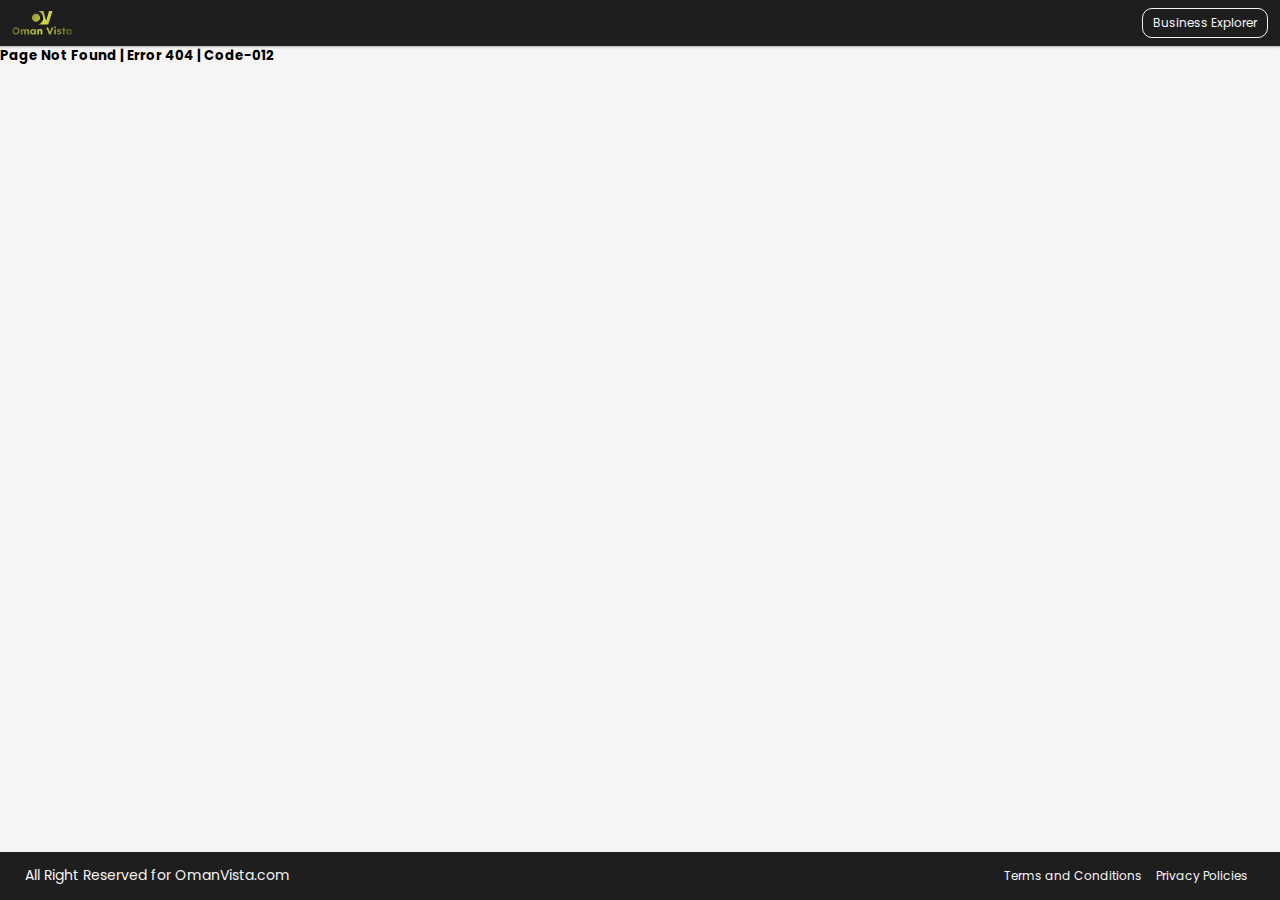
==== index.html @ 9dfff8b4 "🟢 Upload Project" ====
<!DOCTYPE html><html lang="en"><head><meta charset="UTF-8"><meta name="viewport" content="width=device-width,initial-scale=1"><meta name="description" content="Linkedivo: Simplify business networking. Find partners, suppliers, and services effortlessly. Revolutionize B2B and C2B interactions. Join us for endless opportunities."><title>Linkedivo | where connection happen</title><link rel="shortcut icon" href="resources/images/fav-icon.svg" type="image/x-icon"><link rel="preconnect" href="https://fonts.googleapis.com"><link rel="preconnect" href="https://fonts.gstatic.com" crossorigin><link href="https://fonts.googleapis.com/css2?family=Poppins&family=Vazirmatn&display=swap" rel="stylesheet"><link rel="stylesheet" href="https://cdnjs.cloudflare.com/ajax/libs/font-awesome/6.4.2/css/all.min.css"><link rel="stylesheet" href="resources/styles/styles.css"></head><body><header id="header-business" class="header-business theme"><nav class="header-nav"><div class="nav-logo"><img src="resources/images/linkedivo-logo-light.svg" alt="Linkedivo Logo"></div><ul class="nav-icon"><li><div class="header-business-explorer">Business Explorer</div></li></ul></nav></header><div id="app"></div><footer class="footer-business box-shadow" id="footer-business"><p>All Right Reserved for OmanVista.com</p><div class="terms"><ul><li><a href="">Terms and Conditions</a></li><li><a href="">Privacy Policies</a></li></ul></div></footer><div class="loader-wrapper"><div class="loader"></div></div><div id="myModal" class="modal box-shadow"><div class="modal-content"><span class="close">&times;</span><h3>Share Your Company Profile</h3><input type="text" id="copyLinkInput" value="https://example.com/page" readonly="readonly"><div><button id="copyBtn">Copy Link</button></div></div></div><div class="notifications"></div><script src="resources/scripts/app.js"></script></body></html>
---- resources/styles/styles.css ----
.light-theme { color: #1e1e1e; background: #e9e9e9; } .dark-theme { color: #f5f5f5; background: #1e1e1e; } .light-theme-text { color: #1e1e1e; } .dark-theme-text { color: #f5f5f5; } *, *::after, *::before { margin: 0; padding: 0; box-sizing: border-box; } p { line-height: 1.7; } a { text-decoration: none; color: inherit; } li, ul { list-style: none; } body { font-family: Poppins; display: flex; flex-direction: column; background: #f5f5f5; min-height: 100vh; } #app { display: flex; flex-direction: column; flex: 1; } .ltr-font { font-family: "Poppins", sans-serif; } .rtl-font { font-family: "Vazirmatn", sans-serif; } .home-main-business { display: flex; flex-direction: column; justify-content: center; align-items: center; flex: 1; } .home-main-business .home-logo img { width: 400px; object-position: center; object-fit: cover; } .home-main-business .home-search { width: 100%; display: flex; align-items: center; justify-content: center; margin-top: 30px; } .home-main-business .home-search form { padding: 0; display: flex; align-items: center; justify-content: center; width: 600px; border-radius: 15px; overflow: hidden; background: #e9e9e9; } .home-main-business .home-search form i { height: 45px; display: flex; align-items: center; justify-content: center; padding: 15px; background: #1e1e1e; color: #f5f5f5; } .home-main-business .home-search form input { height: 45px; flex: 1; padding: 10px; border: none; outline: none; background: #e9e9e9; } .home-main-business .home-search form input::placeholder { font-family: Poppins; } .home-main-business .home-search form button { height: 45px; border: none; outline: none; background: #1e1e1e; color: #f5f5f5; padding: 10px 25px; cursor: pointer; transition: 0.5s; } .home-main-business .home-search form button:hover { opacity: 90%; } .home-main-business .home-slogan { margin-top: 50px; font-size: 20px; font-weight: unset; } .main-business { width: 100%; min-height: 100%; display: flex; flex-direction: column; justify-content: start; align-items: start; overflow-y: auto; flex: 1; } .main-business .header-content { width: 100%; padding: 10px 20px; display: flex; justify-content: space-between; } .main-business .header-content .header-profile { display: flex; align-items: center; } .main-business .header-content .header-profile img { width: 100px; margin: 0 10px; } .main-business .header-content .header-profile h1 { text-transform: capitalize; font-size: 25px; } .main-business .header-content .header-profile h2 { text-transform: capitalize; font-size: 15px; } .main-business .header-content .header-contact { display: grid; grid-gap: 10px; grid-template-columns: repeat(2, 1fr); padding: 20px 10px; } .main-business .header-content .header-contact .contact-item { display: flex; align-items: center; } .main-business .header-content .header-contact .contact-item i { margin: 0 10px; font-size: 18px; } .main-business .header-content .header-contact .header-info-location { text-transform: capitalize; } .main-business .header-content .header-tools { display: flex; justify-content: center; } .main-business .header-content .header-tools .header-qr-code { display: flex; align-items: center; justify-content: center; margin: 0 30px; } .main-business .header-content .header-tools .header-qr-code img { width: 100px; height: 120px; } .main-business .header-content .header-tools .header-quick-access { display: flex; flex-direction: column; align-items: center; justify-content: space-around; } .main-business .header-content .header-tools .header-quick-access i { font-size: 15px; transition: 0.5s; cursor: pointer; } .main-business .header-content .header-tools .header-quick-access i:hover { transform: scale(1.2); } .main-business .business-nav { width: 100%; padding: 0 10px; background: #e9e9e9; display: flex; align-items: center; justify-content: center; } .main-business .business-nav ul { margin: 0 150px; width: 100%; display: flex; justify-content: space-between; } .main-business .business-nav ul li { display: flex; justify-content: center; align-items: center; transition: 0.5s; white-space: nowrap; font-size: 14px; } .main-business .business-nav ul li:hover { background: #0074e11a; } .main-business .business-nav ul li a { display: block; padding: 10px; } .main-business .business-nav ul .header-nav-selected { position: relative; background: #0074e11a; } .main-business .main-contents { width: 100%; padding: 25px 5%; } .main-business .main-contents p { text-align: justify; } .main-business .main-contents p strong { display: inline-block; font-weight: bold; margin-top: 5px; font-size: 14px; } .main-business .main-contents .details-card { margin-bottom: 40px; } .main-business .main-contents .details-card h2 { font-size: 18px; margin: 10px 0; font-weight: bold; } .main-business .main-contents .details-card p { font-size: 13px; } .main-business .main-contents .main-contacts { width: 100%; margin: 10px 0; font-size: 14px; } .main-business .main-contents .main-contacts h3 { margin-bottom: 20px; font-size: 18px; } .main-business .main-contents .main-contacts .contact-info { display: grid; grid-gap: 10px; grid-template-columns: repeat(2, 1fr); justify-content: center; align-items: center; margin-bottom: 70px; font-size: 14px; } .main-business .main-contents .main-contacts .contact-info .contact-info-details .info-details-card { display: flex; align-items: start; margin-bottom: 20px; } .main-business .main-contents .main-contacts .contact-info .contact-info-details .info-details-card i { margin-right: 10px; font-size: 14px; } .main-business .main-contents .main-contacts .contact-info .contact-info-details .contacts-social-media { flex-direction: row; justify-content: start; font-size: 18px; } .main-business .main-contents .main-contacts .contact-info .contact-info-details .contacts-social-media i { margin-right: 20px; font-size: 20px; transition: 0.5s; } .main-business .main-contents .main-contacts .contact-info .contact-info-details .contacts-social-media i:hover { transform: scale(1.2); } .main-business .main-contents .main-contacts .contact-info .contact-info-map { width: 100%; display: flex; align-items: end; justify-content: end; } .main-business .main-contents .main-contacts .contact-info .contact-info-map iframe { border: none; align-self: self-end; border-radius: 20px; width: 100%; min-height: 300px; } .main-business .main-contents .main-services { margin-bottom: 30px; } .main-business .main-contents .main-services .service-card { min-height: 400px; overflow: auto; display: grid; grid-template-columns: repeat(2, 1fr); padding: 20px; margin-bottom: 50px; } .main-business .main-contents .main-services .service-card .service-img { padding: 15px; width: 100%; display: flex; justify-content: end; } .main-business .main-contents .main-services .service-card .service-img img { border-radius: 20px; height: 300px; object-fit: contain; object-position: center; } .main-business .main-contents .main-services .service-card .service-info { width: 100%; padding: 30px; padding-top: 10px; } .main-business .main-contents .main-services .service-card .service-info h3 { margin-bottom: 10px; } .main-business .main-contents .main-gallery { margin-bottom: 30px; } .main-business .main-contents .main-gallery .gallery-card { min-height: 400px; overflow: auto; display: grid; grid-template-columns: repeat(2, 1fr); padding: 20px; margin-bottom: 50px; } .main-business .main-contents .main-gallery .gallery-card .gallery-img { padding: 15px; width: 100%; display: flex; justify-content: end; } .main-business .main-contents .main-gallery .gallery-card .gallery-img img { border-radius: 20px; height: 300px; object-fit: cover; object-position: center; } .main-business .main-contents .main-gallery .gallery-card .gallery-info { width: 100%; padding: 30px; padding-top: 10px; } .main-business .main-contents .main-gallery .gallery-card .gallery-info h3 { margin-bottom: 10px; } .main-business .main-contents .main-more-info { display: flex; flex-direction: column; width: 100%; } .main-business .main-contents .main-more-info .more-info-card { margin-bottom: 25px; } .footer-business { width: 100%; } .explorer-main-business { width: 100%; min-height: 100%; display: flex; flex-direction: column; justify-content: start; align-items: start; overflow-y: auto; flex: 1; } .explorer-main-business .explorer-title-heading { background: #e9e9e9; padding: 30px 15px; width: 100%; display: flex; justify-content: space-between; align-items: center; } .explorer-main-business .explorer-title-heading h2 { font-size: 30px; margin: 15px 0; margin-right: 10px; text-wrap: nowrap; } .explorer-main-business .explorer-title-heading .explorer-search-field { width: 100%; display: grid; grid-template-columns: 2fr 1fr; cursor: pointer; grid-gap: 10px; font-size: 13px; padding: 0 15px; } .explorer-main-business .explorer-title-heading .explorer-search-field .explorer-filter { width: 100%; display: grid; grid-template-columns: repeat(3, 1fr); grid-gap: 10px; } .explorer-main-business .explorer-title-heading .explorer-search-field .explorer-filter .filter-card { position: relative; padding: 0; display: flex; align-items: center; justify-content: space-between; background: #f5f5f5; border-radius: 10px; text-wrap: nowrap; } .explorer-main-business .explorer-title-heading .explorer-search-field .explorer-filter .filter-card .filter-selector { width: 100%; padding: 10px 15px; display: flex; align-items: center; justify-content: space-between; } .explorer-main-business .explorer-title-heading .explorer-search-field .explorer-filter .filter-card .dropdown-content { width: 100%; z-index: 100; max-height: 350px; overflow: auto; background: #f5f5f5; display: none; justify-content: start; align-items: center; position: absolute; flex-direction: column; top: 45px; padding: 10px; font-size: 12px; text-transform: capitalize; left: 0; text-wrap: nowrap; border-radius: 10px; } .explorer-main-business .explorer-title-heading .explorer-search-field .explorer-filter .filter-card .dropdown-content label { width: 100%; display: flex; justify-content: space-between; align-items: center; cursor: pointer; } .explorer-main-business .explorer-title-heading .explorer-search-field .explorer-filter .filter-card .dropdown-content label span { max-width: 100%; overflow: hidden; } .explorer-main-business .explorer-title-heading .explorer-search-field .explorer-filter .filter-card .dropdown-content label input { height: 40px; } .explorer-main-business .explorer-title-heading .explorer-search-field .explorer-filter .filter-card i { padding-left: 2px; display: flex; align-items: center; justify-content: center; pointer-events: none; } .explorer-main-business .explorer-title-heading .explorer-search-field > input { width: 100%; outline: none; border: none; border-radius: 10px; padding: 10px 15px; background: #f5f5f5; } .explorer-main-business .explorer-title-heading .explorer-search-field > input::placeholder { font-size: 14px; font-family: Poppins; } .explorer-main-business .business-lists { margin-top: 20px; height: 100%; display: grid; grid-template-columns: repeat(3, 1fr); grid-gap: 40px; padding: 30px; } .explorer-main-business .business-lists .explorer-business-card { display: flex; flex-direction: column; justify-content: space-between; position: relative; padding: 0; overflow: hidden; background: #e9e9e9; max-height: 330px; height: 330px; overflow: hidden; } .explorer-main-business .business-lists .explorer-business-card .explorer-card-container { padding: 20px; } .explorer-main-business .business-lists .explorer-business-card .explorer-card-container .explorer-profile { display: flex; align-items: center; justify-content: space-between; margin: 15px 0; } .explorer-main-business .business-lists .explorer-business-card .explorer-card-container .explorer-profile .explorer-logo img { width: 85px; object-fit: cover; object-position: center; display: block; } .explorer-main-business .business-lists .explorer-business-card .explorer-card-container .explorer-profile .explorer-title { width: 100%; display: flex; flex-direction: column; align-items: start; padding: 15px; text-transform: capitalize; max-height: 100px; overflow: hidden; } .explorer-main-business .business-lists .explorer-business-card .explorer-card-container .explorer-profile .explorer-title h3 { font-size: 14px; } .explorer-main-business .business-lists .explorer-business-card .explorer-card-container .explorer-profile .explorer-title h4 { font-size: 12px; } .explorer-main-business .business-lists .explorer-business-card .explorer-card-container p { width: 100%; text-align: justify; max-height: 100px; height: 100px; display: -webkit-box; -webkit-box-orient: vertical; overflow: hidden; -webkit-line-clamp: 3; /* Adjust this number to the number of lines to be shown */ text-overflow: ellipsis; font-size: 13px; } .explorer-main-business .business-lists .explorer-business-card .explorer-card-container .explorer-country { position: absolute; top: 15px; right: 15px; font-size: 12px; opacity: 70%; text-transform: capitalize; } .explorer-main-business .business-lists .explorer-business-card .explorer-button { width: 100%; display: flex; align-items: center; cursor: pointer; } .explorer-main-business .business-lists .explorer-business-card .explorer-button button { display: inline-flex; justify-content: center; align-items: center; width: 100%; outline: none; background: #1e1e1e; color: #f5f5f5; border: none; padding: 15px; transition: 0.5s; cursor: pointer; } .explorer-main-business .business-lists .explorer-business-card .explorer-button button:hover { background: #0074e11a; color: #1e1e1e; font-size: 15px; } .footer-business { padding: 12px 25px !important; border-radius: 0 !important; display: flex; justify-content: space-between; align-items: center; background: #1e1e1e; color: #f5f5f5; font-size: 14px; } .footer-business ul { display: flex; } .footer-business ul li { margin: 0 7px; font-size: 12px; } .header-business { position: sticky; top: 0; left: 0; z-index: 1000; width: 100%; } .header-business .header-nav { width: 100%; padding: 8px 12px; display: flex; justify-content: space-between; align-items: center; background: #e9e9e9; box-shadow: rgba(60, 64, 67, 0.3) 0px 1px 2px 0px, rgba(60, 64, 67, 0.15) 0px -1px 3px 1px; background: #1e1e1e; } .header-business .header-nav li { cursor: pointer; font-size: 12px; color: #f5f5f5; border: 1px solid #f5f5f5; border-radius: 10px; transition: 0.5s; overflow: hidden; } .header-business .header-nav li div { display: block; padding: 5px 10px; } .header-business .header-nav li:hover { border: 1px solid transparent; background: #0074e1; } .header-business .header-nav i { font-size: 16px; margin: 0px 10px; } .header-business .header-nav img { cursor: pointer; display: block; object-fit: contain; object-position: center; height: 25px; width: auto; } @media (max-width: 1024px) { .main-business .header-content .header-tools .header-qr-code { display: none; } .main-business .business-nav { margin: 15px 0; } .main-business .business-nav ul { margin: 0 100px; } .main-business .business-nav ul li { font-size: 14px; } .main-business .main-contents .main-services .service-card { grid-template-columns: repeat(1, 1fr); } .main-business .main-contents .main-services .service-card .service-img { justify-content: center; } .main-business .main-contents .main-services .service-img { order: 0; } .main-business .main-contents .main-services .service-info { order: 1; } .main-business .main-contents .main-gallery .gallery-card { grid-template-columns: repeat(1, 1fr); } .main-business .main-contents .main-gallery .gallery-card .gallery-img { justify-content: center; } .main-business .main-contents .main-gallery .gallery-img { order: 0; } .main-business .main-contents .main-gallery .gallery-info { order: 1; } .explorer-main-business .business-lists { grid-template-columns: repeat(3, 1fr); } .explorer-main-business .explorer-title-heading { flex-direction: column; } .explorer-main-business .explorer-title-heading .explorer-search-field { grid-template-columns: repeat(1, 1fr); } } @media (max-width: 800px) { .main-business .header-content { padding: 20px; display: flex; justify-content: space-between; } .main-business .header-content .header-profile { display: flex; align-items: center; } .main-business .header-content .header-profile img { width: 120px; margin: 0 10px; } .main-business .header-content .header-profile h1 { font-size: 25px; } .main-business .header-content .header-profile h2 { font-size: 15px; } .main-business .header-content .header-contact { display: none; } .main-business .business-nav ul { margin: 0 50px; } .main-business .business-nav ul li { font-size: 13px; } .main-business .contact-info { grid-template-columns: repeat(1, 1fr) !important; } .explorer-main-business .business-lists { grid-template-columns: repeat(2, 1fr); } .home-main-business .home-logo img { width: 300px; } .home-main-business .home-search form { width: 400px; } } @media (max-width: 500px) { .main-business .header-content { flex-direction: column; } .main-business .header-content .header-profile { flex-direction: column; } .main-business .header-content .header-profile figcaption { text-align: center; padding: 10px 0; } .main-business .header-content .header-tools { display: flex; justify-content: center; } .main-business .header-content .header-tools .header-quick-access { display: flex; width: 100%; margin-top: 10px; flex-direction: row; align-items: center; justify-content: space-around; } .main-business .header-content .header-tools .header-quick-access i { font-size: 17px; } .main-business .business-nav { margin: 0; } .main-business .business-nav ul { margin: 0 20px; } .main-business .business-nav ul li { font-size: 13px; } .explorer-main-business .business-lists { grid-template-columns: repeat(1, 1fr); } .home-main-business .home-logo img { width: 275px; } .home-main-business .home-search form { border-radius: 10px; margin: 0 20px; } .home-main-business .home-search form i { height: 35px; padding: 10px; } .home-main-business .home-search form input { width: 150px; height: 35px; padding: 7px; } .home-main-business .home-search form button { height: 35px; padding: 10px 15px; font-size: 13px; } } .selected { color: #0074e1; } .hide { display: none; } .show { display: flex; } .box-shadow { box-shadow: rgba(0, 0, 0, 0.08) 0px 1px 4px; padding: 30px; border-radius: 20px; } .loader-wrapper { position: absolute; top: 0; bottom: 0; right: 0; left: 0; background: #f5f5f5; z-index: 10000; } .loader { position: absolute; top: calc(50% - 60px); left: calc(50% - 60px); border: 10px solid rgba(245, 245, 245, 0); border-top: 10px solid #0074e1; height: 120px; width: 120px; border-radius: 50%; animation: loaderAnimation 0.75s linear infinite; } @keyframes loaderAnimation { from { transform: rotate(0deg); } to { transform: rotate(360deg); } } /* Modal styles (adjust as needed) */ .modal { display: none; justify-content: center; align-items: center; position: fixed; z-index: 100; left: 50%; top: 50%; min-height: 200px; min-width: 300px; transform: translate(-50%, -50%); background: #1e1e1e; color: #f5f5f5; overflow: auto; padding: 50px; border-radius: 20px; } .modal-content { display: flex; flex-direction: column; justify-content: center; align-self: center; } .modal-content h3 { margin-bottom: 20px; } .modal-content input { width: 100%; height: 40px; border: none; outline: none; border-radius: 8px; padding: 5px; font-size: 12px; font-family: Poppins; } .modal-content div { display: grid; width: 100%; grid-template-columns: repeat(1, 1fr); grid-gap: 15px; } .modal-content div button { width: 100%; margin-top: 20px; border: none; outline: none; border-radius: 8px; padding: 5px; background: #f5f5f5; font-family: Poppins; } .close { position: absolute; font-size: 18px; font-weight: bold; top: 15px; right: 25px; } .close:hover, .close:focus { color: #0074e1; text-decoration: none; cursor: pointer; } .notifications { display: none; justify-content: center; align-items: center; padding: 10px; font-size: 13px; color: #f5f5f5; border-radius: 15px; min-width: 200px; min-height: 40px; background: #0074e1; position: absolute; top: 50px; right: 20px; z-index: 1000; }
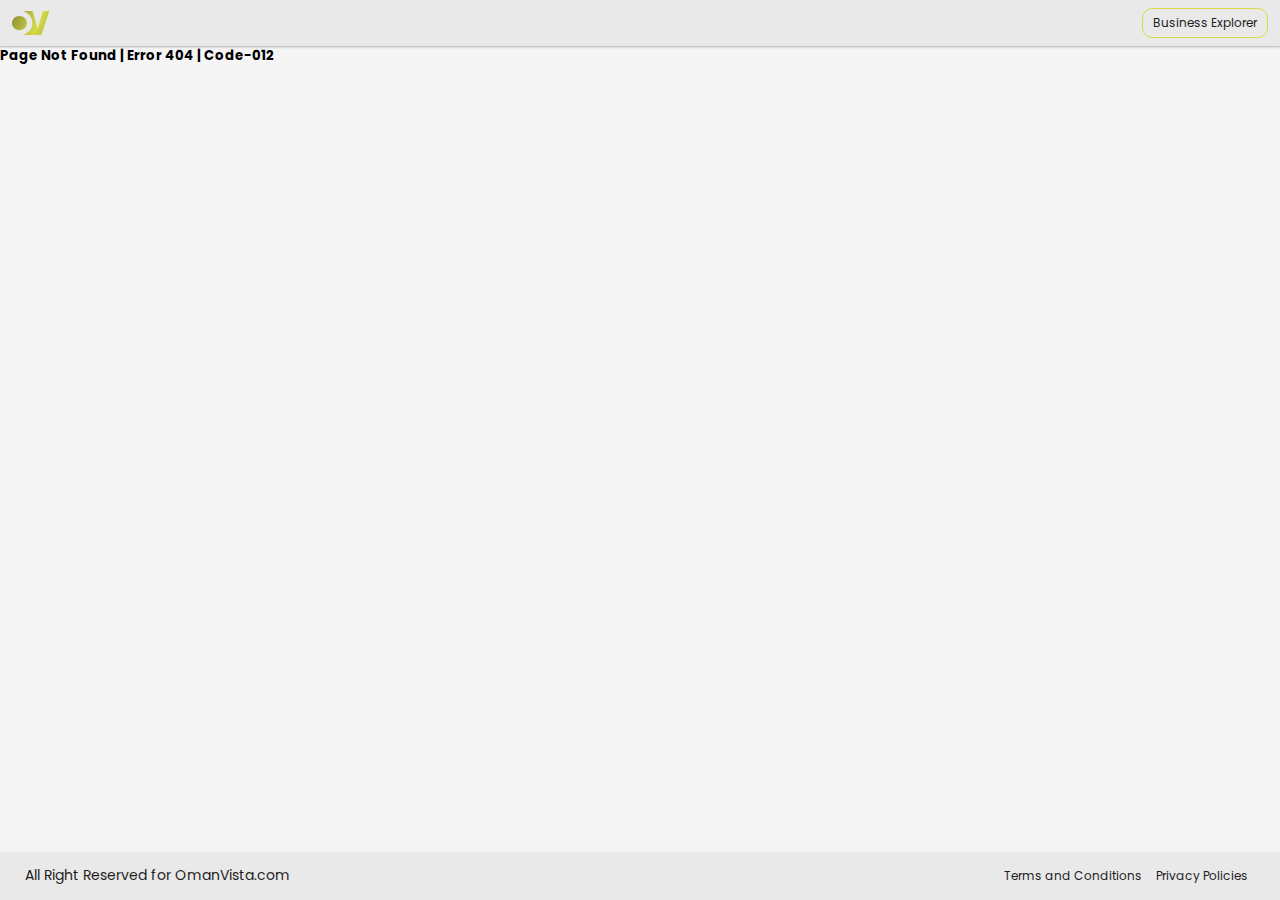
==== commit a0b2273a: "🟠 Update Project" ====
--- a/index.html
+++ b/index.html
@@ -1 +1 @@
-<!DOCTYPE html><html lang="en"><head><meta charset="UTF-8"><meta name="viewport" content="width=device-width,initial-scale=1"><meta name="description" content="Linkedivo: Simplify business networking. Find partners, suppliers, and services effortlessly. Revolutionize B2B and C2B interactions. Join us for endless opportunities."><title>Linkedivo | where connection happen</title><link rel="shortcut icon" href="resources/images/fav-icon.svg" type="image/x-icon"><link rel="preconnect" href="https://fonts.googleapis.com"><link rel="preconnect" href="https://fonts.gstatic.com" crossorigin><link href="https://fonts.googleapis.com/css2?family=Poppins&family=Vazirmatn&display=swap" rel="stylesheet"><link rel="stylesheet" href="https://cdnjs.cloudflare.com/ajax/libs/font-awesome/6.4.2/css/all.min.css"><link rel="stylesheet" href="resources/styles/styles.css"></head><body><header id="header-business" class="header-business theme"><nav class="header-nav"><div class="nav-logo"><img src="resources/images/linkedivo-logo-light.svg" alt="Linkedivo Logo"></div><ul class="nav-icon"><li><div class="header-business-explorer">Business Explorer</div></li></ul></nav></header><div id="app"></div><footer class="footer-business box-shadow" id="footer-business"><p>All Right Reserved for OmanVista.com</p><div class="terms"><ul><li><a href="">Terms and Conditions</a></li><li><a href="">Privacy Policies</a></li></ul></div></footer><div class="loader-wrapper"><div class="loader"></div></div><div id="myModal" class="modal box-shadow"><div class="modal-content"><span class="close">&times;</span><h3>Share Your Company Profile</h3><input type="text" id="copyLinkInput" value="https://example.com/page" readonly="readonly"><div><button id="copyBtn">Copy Link</button></div></div></div><div class="notifications"></div><script src="resources/scripts/app.js"></script></body></html>+<!DOCTYPE html><html lang="en"><head><meta charset="UTF-8"><meta name="viewport" content="width=device-width,initial-scale=1"><meta name="description" content="Linkedivo: Simplify business networking. Find partners, suppliers, and services effortlessly. Revolutionize B2B and C2B interactions. Join us for endless opportunities."><title>Linkedivo | where connection happen</title><link rel="shortcut icon" href="resources/images/fav-icon.svg" type="image/x-icon"><link rel="preconnect" href="https://fonts.googleapis.com"><link rel="preconnect" href="https://fonts.gstatic.com" crossorigin><link href="https://fonts.googleapis.com/css2?family=Poppins&family=Vazirmatn&display=swap" rel="stylesheet"><link rel="stylesheet" href="https://cdnjs.cloudflare.com/ajax/libs/font-awesome/6.4.2/css/all.min.css"><link rel="stylesheet" href="resources/styles/styles.css"></head><body><header id="header-business" class="header-business theme"><nav class="header-nav"><div class="nav-logo"><img src="resources/images/fav-icon.svg" alt="Oman Vista Icon Logo"></div><ul class="nav-icon"><li><div class="header-business-explorer">Business Explorer</div></li></ul></nav></header><div id="app"></div><footer class="footer-business box-shadow" id="footer-business"><p>All Right Reserved for OmanVista.com</p><div class="terms"><ul><li><a href="">Terms and Conditions</a></li><li><a href="">Privacy Policies</a></li></ul></div></footer><div class="loader-wrapper"><div class="loader"></div></div><div id="myModal" class="modal box-shadow"><div class="modal-content"><span class="close">&times;</span><h3>Share Your Company Profile</h3><input type="text" id="copyLinkInput" value="https://omanvista.com" readonly="readonly"><div><button id="copyBtn">Copy Link</button></div></div></div><div class="notifications"></div><script src="resources/scripts/app.js"></script></body></html>--- a/resources/styles/styles.css
+++ b/resources/styles/styles.css
@@ -1 +1 @@
-.light-theme { color: #1e1e1e; background: #e9e9e9; } .dark-theme { color: #f5f5f5; background: #1e1e1e; } .light-theme-text { color: #1e1e1e; } .dark-theme-text { color: #f5f5f5; } *, *::after, *::before { margin: 0; padding: 0; box-sizing: border-box; } p { line-height: 1.7; } a { text-decoration: none; color: inherit; } li, ul { list-style: none; } body { font-family: Poppins; display: flex; flex-direction: column; background: #f5f5f5; min-height: 100vh; } #app { display: flex; flex-direction: column; flex: 1; } .ltr-font { font-family: "Poppins", sans-serif; } .rtl-font { font-family: "Vazirmatn", sans-serif; } .home-main-business { display: flex; flex-direction: column; justify-content: center; align-items: center; flex: 1; } .home-main-business .home-logo img { width: 400px; object-position: center; object-fit: cover; } .home-main-business .home-search { width: 100%; display: flex; align-items: center; justify-content: center; margin-top: 30px; } .home-main-business .home-search form { padding: 0; display: flex; align-items: center; justify-content: center; width: 600px; border-radius: 15px; overflow: hidden; background: #e9e9e9; } .home-main-business .home-search form i { height: 45px; display: flex; align-items: center; justify-content: center; padding: 15px; background: #1e1e1e; color: #f5f5f5; } .home-main-business .home-search form input { height: 45px; flex: 1; padding: 10px; border: none; outline: none; background: #e9e9e9; } .home-main-business .home-search form input::placeholder { font-family: Poppins; } .home-main-business .home-search form button { height: 45px; border: none; outline: none; background: #1e1e1e; color: #f5f5f5; padding: 10px 25px; cursor: pointer; transition: 0.5s; } .home-main-business .home-search form button:hover { opacity: 90%; } .home-main-business .home-slogan { margin-top: 50px; font-size: 20px; font-weight: unset; } .main-business { width: 100%; min-height: 100%; display: flex; flex-direction: column; justify-content: start; align-items: start; overflow-y: auto; flex: 1; } .main-business .header-content { width: 100%; padding: 10px 20px; display: flex; justify-content: space-between; } .main-business .header-content .header-profile { display: flex; align-items: center; } .main-business .header-content .header-profile img { width: 100px; margin: 0 10px; } .main-business .header-content .header-profile h1 { text-transform: capitalize; font-size: 25px; } .main-business .header-content .header-profile h2 { text-transform: capitalize; font-size: 15px; } .main-business .header-content .header-contact { display: grid; grid-gap: 10px; grid-template-columns: repeat(2, 1fr); padding: 20px 10px; } .main-business .header-content .header-contact .contact-item { display: flex; align-items: center; } .main-business .header-content .header-contact .contact-item i { margin: 0 10px; font-size: 18px; } .main-business .header-content .header-contact .header-info-location { text-transform: capitalize; } .main-business .header-content .header-tools { display: flex; justify-content: center; } .main-business .header-content .header-tools .header-qr-code { display: flex; align-items: center; justify-content: center; margin: 0 30px; } .main-business .header-content .header-tools .header-qr-code img { width: 100px; height: 120px; } .main-business .header-content .header-tools .header-quick-access { display: flex; flex-direction: column; align-items: center; justify-content: space-around; } .main-business .header-content .header-tools .header-quick-access i { font-size: 15px; transition: 0.5s; cursor: pointer; } .main-business .header-content .header-tools .header-quick-access i:hover { transform: scale(1.2); } .main-business .business-nav { width: 100%; padding: 0 10px; background: #e9e9e9; display: flex; align-items: center; justify-content: center; } .main-business .business-nav ul { margin: 0 150px; width: 100%; display: flex; justify-content: space-between; } .main-business .business-nav ul li { display: flex; justify-content: center; align-items: center; transition: 0.5s; white-space: nowrap; font-size: 14px; } .main-business .business-nav ul li:hover { background: #0074e11a; } .main-business .business-nav ul li a { display: block; padding: 10px; } .main-business .business-nav ul .header-nav-selected { position: relative; background: #0074e11a; } .main-business .main-contents { width: 100%; padding: 25px 5%; } .main-business .main-contents p { text-align: justify; } .main-business .main-contents p strong { display: inline-block; font-weight: bold; margin-top: 5px; font-size: 14px; } .main-business .main-contents .details-card { margin-bottom: 40px; } .main-business .main-contents .details-card h2 { font-size: 18px; margin: 10px 0; font-weight: bold; } .main-business .main-contents .details-card p { font-size: 13px; } .main-business .main-contents .main-contacts { width: 100%; margin: 10px 0; font-size: 14px; } .main-business .main-contents .main-contacts h3 { margin-bottom: 20px; font-size: 18px; } .main-business .main-contents .main-contacts .contact-info { display: grid; grid-gap: 10px; grid-template-columns: repeat(2, 1fr); justify-content: center; align-items: center; margin-bottom: 70px; font-size: 14px; } .main-business .main-contents .main-contacts .contact-info .contact-info-details .info-details-card { display: flex; align-items: start; margin-bottom: 20px; } .main-business .main-contents .main-contacts .contact-info .contact-info-details .info-details-card i { margin-right: 10px; font-size: 14px; } .main-business .main-contents .main-contacts .contact-info .contact-info-details .contacts-social-media { flex-direction: row; justify-content: start; font-size: 18px; } .main-business .main-contents .main-contacts .contact-info .contact-info-details .contacts-social-media i { margin-right: 20px; font-size: 20px; transition: 0.5s; } .main-business .main-contents .main-contacts .contact-info .contact-info-details .contacts-social-media i:hover { transform: scale(1.2); } .main-business .main-contents .main-contacts .contact-info .contact-info-map { width: 100%; display: flex; align-items: end; justify-content: end; } .main-business .main-contents .main-contacts .contact-info .contact-info-map iframe { border: none; align-self: self-end; border-radius: 20px; width: 100%; min-height: 300px; } .main-business .main-contents .main-services { margin-bottom: 30px; } .main-business .main-contents .main-services .service-card { min-height: 400px; overflow: auto; display: grid; grid-template-columns: repeat(2, 1fr); padding: 20px; margin-bottom: 50px; } .main-business .main-contents .main-services .service-card .service-img { padding: 15px; width: 100%; display: flex; justify-content: end; } .main-business .main-contents .main-services .service-card .service-img img { border-radius: 20px; height: 300px; object-fit: contain; object-position: center; } .main-business .main-contents .main-services .service-card .service-info { width: 100%; padding: 30px; padding-top: 10px; } .main-business .main-contents .main-services .service-card .service-info h3 { margin-bottom: 10px; } .main-business .main-contents .main-gallery { margin-bottom: 30px; } .main-business .main-contents .main-gallery .gallery-card { min-height: 400px; overflow: auto; display: grid; grid-template-columns: repeat(2, 1fr); padding: 20px; margin-bottom: 50px; } .main-business .main-contents .main-gallery .gallery-card .gallery-img { padding: 15px; width: 100%; display: flex; justify-content: end; } .main-business .main-contents .main-gallery .gallery-card .gallery-img img { border-radius: 20px; height: 300px; object-fit: cover; object-position: center; } .main-business .main-contents .main-gallery .gallery-card .gallery-info { width: 100%; padding: 30px; padding-top: 10px; } .main-business .main-contents .main-gallery .gallery-card .gallery-info h3 { margin-bottom: 10px; } .main-business .main-contents .main-more-info { display: flex; flex-direction: column; width: 100%; } .main-business .main-contents .main-more-info .more-info-card { margin-bottom: 25px; } .footer-business { width: 100%; } .explorer-main-business { width: 100%; min-height: 100%; display: flex; flex-direction: column; justify-content: start; align-items: start; overflow-y: auto; flex: 1; } .explorer-main-business .explorer-title-heading { background: #e9e9e9; padding: 30px 15px; width: 100%; display: flex; justify-content: space-between; align-items: center; } .explorer-main-business .explorer-title-heading h2 { font-size: 30px; margin: 15px 0; margin-right: 10px; text-wrap: nowrap; } .explorer-main-business .explorer-title-heading .explorer-search-field { width: 100%; display: grid; grid-template-columns: 2fr 1fr; cursor: pointer; grid-gap: 10px; font-size: 13px; padding: 0 15px; } .explorer-main-business .explorer-title-heading .explorer-search-field .explorer-filter { width: 100%; display: grid; grid-template-columns: repeat(3, 1fr); grid-gap: 10px; } .explorer-main-business .explorer-title-heading .explorer-search-field .explorer-filter .filter-card { position: relative; padding: 0; display: flex; align-items: center; justify-content: space-between; background: #f5f5f5; border-radius: 10px; text-wrap: nowrap; } .explorer-main-business .explorer-title-heading .explorer-search-field .explorer-filter .filter-card .filter-selector { width: 100%; padding: 10px 15px; display: flex; align-items: center; justify-content: space-between; } .explorer-main-business .explorer-title-heading .explorer-search-field .explorer-filter .filter-card .dropdown-content { width: 100%; z-index: 100; max-height: 350px; overflow: auto; background: #f5f5f5; display: none; justify-content: start; align-items: center; position: absolute; flex-direction: column; top: 45px; padding: 10px; font-size: 12px; text-transform: capitalize; left: 0; text-wrap: nowrap; border-radius: 10px; } .explorer-main-business .explorer-title-heading .explorer-search-field .explorer-filter .filter-card .dropdown-content label { width: 100%; display: flex; justify-content: space-between; align-items: center; cursor: pointer; } .explorer-main-business .explorer-title-heading .explorer-search-field .explorer-filter .filter-card .dropdown-content label span { max-width: 100%; overflow: hidden; } .explorer-main-business .explorer-title-heading .explorer-search-field .explorer-filter .filter-card .dropdown-content label input { height: 40px; } .explorer-main-business .explorer-title-heading .explorer-search-field .explorer-filter .filter-card i { padding-left: 2px; display: flex; align-items: center; justify-content: center; pointer-events: none; } .explorer-main-business .explorer-title-heading .explorer-search-field > input { width: 100%; outline: none; border: none; border-radius: 10px; padding: 10px 15px; background: #f5f5f5; } .explorer-main-business .explorer-title-heading .explorer-search-field > input::placeholder { font-size: 14px; font-family: Poppins; } .explorer-main-business .business-lists { margin-top: 20px; height: 100%; display: grid; grid-template-columns: repeat(3, 1fr); grid-gap: 40px; padding: 30px; } .explorer-main-business .business-lists .explorer-business-card { display: flex; flex-direction: column; justify-content: space-between; position: relative; padding: 0; overflow: hidden; background: #e9e9e9; max-height: 330px; height: 330px; overflow: hidden; } .explorer-main-business .business-lists .explorer-business-card .explorer-card-container { padding: 20px; } .explorer-main-business .business-lists .explorer-business-card .explorer-card-container .explorer-profile { display: flex; align-items: center; justify-content: space-between; margin: 15px 0; } .explorer-main-business .business-lists .explorer-business-card .explorer-card-container .explorer-profile .explorer-logo img { width: 85px; object-fit: cover; object-position: center; display: block; } .explorer-main-business .business-lists .explorer-business-card .explorer-card-container .explorer-profile .explorer-title { width: 100%; display: flex; flex-direction: column; align-items: start; padding: 15px; text-transform: capitalize; max-height: 100px; overflow: hidden; } .explorer-main-business .business-lists .explorer-business-card .explorer-card-container .explorer-profile .explorer-title h3 { font-size: 14px; } .explorer-main-business .business-lists .explorer-business-card .explorer-card-container .explorer-profile .explorer-title h4 { font-size: 12px; } .explorer-main-business .business-lists .explorer-business-card .explorer-card-container p { width: 100%; text-align: justify; max-height: 100px; height: 100px; display: -webkit-box; -webkit-box-orient: vertical; overflow: hidden; -webkit-line-clamp: 3; /* Adjust this number to the number of lines to be shown */ text-overflow: ellipsis; font-size: 13px; } .explorer-main-business .business-lists .explorer-business-card .explorer-card-container .explorer-country { position: absolute; top: 15px; right: 15px; font-size: 12px; opacity: 70%; text-transform: capitalize; } .explorer-main-business .business-lists .explorer-business-card .explorer-button { width: 100%; display: flex; align-items: center; cursor: pointer; } .explorer-main-business .business-lists .explorer-business-card .explorer-button button { display: inline-flex; justify-content: center; align-items: center; width: 100%; outline: none; background: #1e1e1e; color: #f5f5f5; border: none; padding: 15px; transition: 0.5s; cursor: pointer; } .explorer-main-business .business-lists .explorer-business-card .explorer-button button:hover { background: #0074e11a; color: #1e1e1e; font-size: 15px; } .footer-business { padding: 12px 25px !important; border-radius: 0 !important; display: flex; justify-content: space-between; align-items: center; background: #1e1e1e; color: #f5f5f5; font-size: 14px; } .footer-business ul { display: flex; } .footer-business ul li { margin: 0 7px; font-size: 12px; } .header-business { position: sticky; top: 0; left: 0; z-index: 1000; width: 100%; } .header-business .header-nav { width: 100%; padding: 8px 12px; display: flex; justify-content: space-between; align-items: center; background: #e9e9e9; box-shadow: rgba(60, 64, 67, 0.3) 0px 1px 2px 0px, rgba(60, 64, 67, 0.15) 0px -1px 3px 1px; background: #1e1e1e; } .header-business .header-nav li { cursor: pointer; font-size: 12px; color: #f5f5f5; border: 1px solid #f5f5f5; border-radius: 10px; transition: 0.5s; overflow: hidden; } .header-business .header-nav li div { display: block; padding: 5px 10px; } .header-business .header-nav li:hover { border: 1px solid transparent; background: #0074e1; } .header-business .header-nav i { font-size: 16px; margin: 0px 10px; } .header-business .header-nav img { cursor: pointer; display: block; object-fit: contain; object-position: center; height: 25px; width: auto; } @media (max-width: 1024px) { .main-business .header-content .header-tools .header-qr-code { display: none; } .main-business .business-nav { margin: 15px 0; } .main-business .business-nav ul { margin: 0 100px; } .main-business .business-nav ul li { font-size: 14px; } .main-business .main-contents .main-services .service-card { grid-template-columns: repeat(1, 1fr); } .main-business .main-contents .main-services .service-card .service-img { justify-content: center; } .main-business .main-contents .main-services .service-img { order: 0; } .main-business .main-contents .main-services .service-info { order: 1; } .main-business .main-contents .main-gallery .gallery-card { grid-template-columns: repeat(1, 1fr); } .main-business .main-contents .main-gallery .gallery-card .gallery-img { justify-content: center; } .main-business .main-contents .main-gallery .gallery-img { order: 0; } .main-business .main-contents .main-gallery .gallery-info { order: 1; } .explorer-main-business .business-lists { grid-template-columns: repeat(3, 1fr); } .explorer-main-business .explorer-title-heading { flex-direction: column; } .explorer-main-business .explorer-title-heading .explorer-search-field { grid-template-columns: repeat(1, 1fr); } } @media (max-width: 800px) { .main-business .header-content { padding: 20px; display: flex; justify-content: space-between; } .main-business .header-content .header-profile { display: flex; align-items: center; } .main-business .header-content .header-profile img { width: 120px; margin: 0 10px; } .main-business .header-content .header-profile h1 { font-size: 25px; } .main-business .header-content .header-profile h2 { font-size: 15px; } .main-business .header-content .header-contact { display: none; } .main-business .business-nav ul { margin: 0 50px; } .main-business .business-nav ul li { font-size: 13px; } .main-business .contact-info { grid-template-columns: repeat(1, 1fr) !important; } .explorer-main-business .business-lists { grid-template-columns: repeat(2, 1fr); } .home-main-business .home-logo img { width: 300px; } .home-main-business .home-search form { width: 400px; } } @media (max-width: 500px) { .main-business .header-content { flex-direction: column; } .main-business .header-content .header-profile { flex-direction: column; } .main-business .header-content .header-profile figcaption { text-align: center; padding: 10px 0; } .main-business .header-content .header-tools { display: flex; justify-content: center; } .main-business .header-content .header-tools .header-quick-access { display: flex; width: 100%; margin-top: 10px; flex-direction: row; align-items: center; justify-content: space-around; } .main-business .header-content .header-tools .header-quick-access i { font-size: 17px; } .main-business .business-nav { margin: 0; } .main-business .business-nav ul { margin: 0 20px; } .main-business .business-nav ul li { font-size: 13px; } .explorer-main-business .business-lists { grid-template-columns: repeat(1, 1fr); } .home-main-business .home-logo img { width: 275px; } .home-main-business .home-search form { border-radius: 10px; margin: 0 20px; } .home-main-business .home-search form i { height: 35px; padding: 10px; } .home-main-business .home-search form input { width: 150px; height: 35px; padding: 7px; } .home-main-business .home-search form button { height: 35px; padding: 10px 15px; font-size: 13px; } } .selected { color: #0074e1; } .hide { display: none; } .show { display: flex; } .box-shadow { box-shadow: rgba(0, 0, 0, 0.08) 0px 1px 4px; padding: 30px; border-radius: 20px; } .loader-wrapper { position: absolute; top: 0; bottom: 0; right: 0; left: 0; background: #f5f5f5; z-index: 10000; } .loader { position: absolute; top: calc(50% - 60px); left: calc(50% - 60px); border: 10px solid rgba(245, 245, 245, 0); border-top: 10px solid #0074e1; height: 120px; width: 120px; border-radius: 50%; animation: loaderAnimation 0.75s linear infinite; } @keyframes loaderAnimation { from { transform: rotate(0deg); } to { transform: rotate(360deg); } } /* Modal styles (adjust as needed) */ .modal { display: none; justify-content: center; align-items: center; position: fixed; z-index: 100; left: 50%; top: 50%; min-height: 200px; min-width: 300px; transform: translate(-50%, -50%); background: #1e1e1e; color: #f5f5f5; overflow: auto; padding: 50px; border-radius: 20px; } .modal-content { display: flex; flex-direction: column; justify-content: center; align-self: center; } .modal-content h3 { margin-bottom: 20px; } .modal-content input { width: 100%; height: 40px; border: none; outline: none; border-radius: 8px; padding: 5px; font-size: 12px; font-family: Poppins; } .modal-content div { display: grid; width: 100%; grid-template-columns: repeat(1, 1fr); grid-gap: 15px; } .modal-content div button { width: 100%; margin-top: 20px; border: none; outline: none; border-radius: 8px; padding: 5px; background: #f5f5f5; font-family: Poppins; } .close { position: absolute; font-size: 18px; font-weight: bold; top: 15px; right: 25px; } .close:hover, .close:focus { color: #0074e1; text-decoration: none; cursor: pointer; } .notifications { display: none; justify-content: center; align-items: center; padding: 10px; font-size: 13px; color: #f5f5f5; border-radius: 15px; min-width: 200px; min-height: 40px; background: #0074e1; position: absolute; top: 50px; right: 20px; z-index: 1000; }+.light-theme { color: #1e1e1e; background: #e9e9e9; } .dark-theme { color: #f5f5f5; background: #1e1e1e; } .light-theme-text { color: #1e1e1e; } .dark-theme-text { color: #f5f5f5; } *, *::after, *::before { margin: 0; padding: 0; box-sizing: border-box; } p { line-height: 1.7; } a { text-decoration: none; color: inherit; } li, ul { list-style: none; } body { font-family: Poppins; display: flex; flex-direction: column; background: #f5f5f5; min-height: 100vh; } #app { display: flex; flex-direction: column; flex: 1; } .ltr-font { font-family: 'Poppins', sans-serif; } .rtl-font { font-family: 'Vazirmatn', sans-serif; } .home-main-business { display: flex; flex-direction: column; justify-content: center; align-items: center; flex: 1; } .home-main-business .home-logo img { width: 400px; object-position: center; object-fit: cover; } .home-main-business .home-search { width: 100%; display: flex; align-items: center; justify-content: center; margin-top: 30px; } .home-main-business .home-search form { padding: 0; display: flex; align-items: center; justify-content: center; width: 600px; border-radius: 15px; overflow: hidden; background: #e9e9e9; } .home-main-business .home-search form i { height: 45px; display: flex; align-items: center; justify-content: center; padding: 15px; color: #f5f5f5; background: #8B8F33; } .home-main-business .home-search form input { height: 45px; flex: 1; padding: 10px; border: none; outline: none; background: #e9e9e9; } .home-main-business .home-search form input::placeholder { font-family: Poppins; } .home-main-business .home-search form button { height: 45px; border: none; outline: none; background: #8B8F33; color: #f5f5f5; padding: 10px 25px; cursor: pointer; transition: 0.5s; } .home-main-business .home-search form button:hover { opacity: 90%; } .home-main-business .home-slogan { margin-top: 50px; font-size: 20px; font-weight: unset; } .main-business { width: 100%; min-height: 100%; display: flex; flex-direction: column; justify-content: start; align-items: start; overflow-y: auto; flex: 1; } .main-business .header-content { width: 100%; padding: 10px 20px; display: flex; justify-content: space-between; } .main-business .header-content .header-profile { display: flex; align-items: center; } .main-business .header-content .header-profile img { width: 100px; margin: 0 10px; } .main-business .header-content .header-profile h1 { text-transform: capitalize; font-size: 25px; } .main-business .header-content .header-profile h2 { text-transform: capitalize; font-size: 15px; } .main-business .header-content .header-contact { display: grid; grid-gap: 10px; grid-template-columns: repeat(2, 1fr); padding: 20px 10px; } .main-business .header-content .header-contact .contact-item { display: flex; align-items: center; } .main-business .header-content .header-contact .contact-item i { margin: 0 10px; font-size: 18px; } .main-business .header-content .header-contact .header-info-location { text-transform: capitalize; } .main-business .header-content .header-tools { display: flex; justify-content: center; } .main-business .header-content .header-tools .header-qr-code { display: flex; align-items: center; justify-content: center; margin: 0 30px; } .main-business .header-content .header-tools .header-qr-code img { width: 100px; height: 120px; } .main-business .header-content .header-tools .header-quick-access { display: flex; flex-direction: column; align-items: center; justify-content: space-around; } .main-business .header-content .header-tools .header-quick-access i { font-size: 15px; transition: 0.5s; cursor: pointer; } .main-business .header-content .header-tools .header-quick-access i:hover { transform: scale(1.2); } .main-business .business-nav { width: 100%; padding: 0 10px; background: #e9e9e9; display: flex; align-items: center; justify-content: center; } .main-business .business-nav ul { margin: 0 150px; width: 100%; display: flex; justify-content: space-between; } .main-business .business-nav ul li { display: flex; justify-content: center; align-items: center; transition: 0.5s; white-space: nowrap; font-size: 14px; } .main-business .business-nav ul li:hover { background: #D5DB451a; } .main-business .business-nav ul li a { display: block; padding: 10px; } .main-business .business-nav ul .header-nav-selected { position: relative; background: #D5DB451a; } .main-business .main-contents { width: 100%; padding: 25px 5%; } .main-business .main-contents p { text-align: justify; } .main-business .main-contents p strong { display: inline-block; font-weight: bold; margin-top: 5px; font-size: 14px; } .main-business .main-contents .details-card { margin-bottom: 40px; } .main-business .main-contents .details-card h2 { font-size: 18px; margin: 10px 0; font-weight: bold; } .main-business .main-contents .details-card p { font-size: 13px; } .main-business .main-contents .main-contacts { width: 100%; margin: 10px 0; font-size: 14px; } .main-business .main-contents .main-contacts h3 { margin-bottom: 20px; font-size: 18px; } .main-business .main-contents .main-contacts .contact-info { display: grid; grid-gap: 10px; grid-template-columns: repeat(2, 1fr); justify-content: center; align-items: center; margin-bottom: 70px; font-size: 14px; } .main-business .main-contents .main-contacts .contact-info .contact-info-details .info-details-card { display: flex; align-items: start; margin-bottom: 20px; } .main-business .main-contents .main-contacts .contact-info .contact-info-details .info-details-card i { margin-right: 10px; font-size: 14px; } .main-business .main-contents .main-contacts .contact-info .contact-info-details .contacts-social-media { flex-direction: row; justify-content: start; font-size: 18px; } .main-business .main-contents .main-contacts .contact-info .contact-info-details .contacts-social-media i { margin-right: 20px; font-size: 20px; transition: 0.5s; } .main-business .main-contents .main-contacts .contact-info .contact-info-details .contacts-social-media i:hover { transform: scale(1.2); } .main-business .main-contents .main-contacts .contact-info .contact-info-map { width: 100%; display: flex; align-items: end; justify-content: end; } .main-business .main-contents .main-contacts .contact-info .contact-info-map iframe { border: none; align-self: self-end; border-radius: 20px; width: 100%; min-height: 300px; } .main-business .main-contents .main-services { margin-bottom: 30px; } .main-business .main-contents .main-services .service-card { min-height: 400px; overflow: auto; display: grid; grid-template-columns: repeat(2, 1fr); padding: 20px; margin-bottom: 50px; } .main-business .main-contents .main-services .service-card .service-img { padding: 15px; width: 100%; display: flex; justify-content: end; } .main-business .main-contents .main-services .service-card .service-img img { border-radius: 20px; height: 300px; object-fit: contain; object-position: center; } .main-business .main-contents .main-services .service-card .service-info { width: 100%; padding: 30px; padding-top: 10px; } .main-business .main-contents .main-services .service-card .service-info h3 { margin-bottom: 10px; } .main-business .main-contents .main-gallery { margin-bottom: 30px; } .main-business .main-contents .main-gallery .gallery-card { min-height: 400px; overflow: auto; display: grid; grid-template-columns: repeat(2, 1fr); padding: 20px; margin-bottom: 50px; } .main-business .main-contents .main-gallery .gallery-card .gallery-img { padding: 15px; width: 100%; display: flex; justify-content: end; } .main-business .main-contents .main-gallery .gallery-card .gallery-img img { border-radius: 20px; height: 300px; object-fit: cover; object-position: center; } .main-business .main-contents .main-gallery .gallery-card .gallery-info { width: 100%; padding: 30px; padding-top: 10px; } .main-business .main-contents .main-gallery .gallery-card .gallery-info h3 { margin-bottom: 10px; } .main-business .main-contents .main-more-info { display: flex; flex-direction: column; width: 100%; } .main-business .main-contents .main-more-info .more-info-card { margin-bottom: 25px; } .footer-business { width: 100%; } .explorer-main-business { width: 100%; min-height: 100%; display: flex; flex-direction: column; justify-content: start; align-items: start; overflow-y: auto; flex: 1; } .explorer-main-business .explorer-title-heading { background: #e9e9e9; padding: 30px 15px; width: 100%; display: flex; justify-content: space-between; align-items: center; } .explorer-main-business .explorer-title-heading h2 { font-size: 30px; margin: 15px 0; margin-right: 10px; text-wrap: nowrap; } .explorer-main-business .explorer-title-heading .explorer-search-field { width: 100%; display: grid; grid-template-columns: 2fr 1fr; cursor: pointer; grid-gap: 10px; font-size: 13px; padding: 0 15px; } .explorer-main-business .explorer-title-heading .explorer-search-field .explorer-filter { width: 100%; display: grid; grid-template-columns: repeat(3, 1fr); grid-gap: 10px; } .explorer-main-business .explorer-title-heading .explorer-search-field .explorer-filter .filter-card { position: relative; padding: 0; display: flex; align-items: center; justify-content: space-between; background: #f5f5f5; border-radius: 10px; text-wrap: nowrap; } .explorer-main-business .explorer-title-heading .explorer-search-field .explorer-filter .filter-card .filter-selector { width: 100%; padding: 10px 15px; display: flex; align-items: center; justify-content: space-between; } .explorer-main-business .explorer-title-heading .explorer-search-field .explorer-filter .filter-card .dropdown-content { width: 100%; z-index: 100; max-height: 350px; overflow: auto; background: #f5f5f5; display: none; justify-content: start; align-items: center; position: absolute; flex-direction: column; top: 45px; padding: 10px; font-size: 12px; text-transform: capitalize; left: 0; text-wrap: nowrap; border-radius: 10px; } .explorer-main-business .explorer-title-heading .explorer-search-field .explorer-filter .filter-card .dropdown-content label { width: 100%; display: flex; justify-content: space-between; align-items: center; cursor: pointer; } .explorer-main-business .explorer-title-heading .explorer-search-field .explorer-filter .filter-card .dropdown-content label span { max-width: 100%; overflow: hidden; } .explorer-main-business .explorer-title-heading .explorer-search-field .explorer-filter .filter-card .dropdown-content label input { height: 40px; } .explorer-main-business .explorer-title-heading .explorer-search-field .explorer-filter .filter-card i { padding-left: 2px; display: flex; align-items: center; justify-content: center; pointer-events: none; } .explorer-main-business .explorer-title-heading .explorer-search-field > input { width: 100%; outline: none; border: none; border-radius: 10px; padding: 10px 15px; background: #f5f5f5; } .explorer-main-business .explorer-title-heading .explorer-search-field > input::placeholder { font-size: 14px; font-family: Poppins; } .explorer-main-business .business-lists { margin-top: 20px; height: 100%; display: grid; grid-template-columns: repeat(3, 1fr); grid-gap: 40px; padding: 30px; } .explorer-main-business .business-lists .explorer-business-card { display: flex; flex-direction: column; justify-content: space-between; position: relative; padding: 0; overflow: hidden; background: #e9e9e9; max-height: 330px; height: 330px; overflow: hidden; } .explorer-main-business .business-lists .explorer-business-card .explorer-card-container { padding: 20px; } .explorer-main-business .business-lists .explorer-business-card .explorer-card-container .explorer-profile { display: flex; align-items: center; justify-content: space-between; margin: 15px 0; } .explorer-main-business .business-lists .explorer-business-card .explorer-card-container .explorer-profile .explorer-logo img { width: 85px; object-fit: cover; object-position: center; display: block; } .explorer-main-business .business-lists .explorer-business-card .explorer-card-container .explorer-profile .explorer-title { width: 100%; display: flex; flex-direction: column; align-items: start; padding: 15px; text-transform: capitalize; max-height: 100px; overflow: hidden; } .explorer-main-business .business-lists .explorer-business-card .explorer-card-container .explorer-profile .explorer-title h3 { font-size: 14px; } .explorer-main-business .business-lists .explorer-business-card .explorer-card-container .explorer-profile .explorer-title h4 { font-size: 12px; } .explorer-main-business .business-lists .explorer-business-card .explorer-card-container p { width: 100%; text-align: justify; max-height: 100px; height: 100px; display: -webkit-box; -webkit-box-orient: vertical; overflow: hidden; -webkit-line-clamp: 3; /* Adjust this number to the number of lines to be shown */ text-overflow: ellipsis; font-size: 13px; } .explorer-main-business .business-lists .explorer-business-card .explorer-card-container .explorer-country { position: absolute; top: 15px; right: 15px; font-size: 12px; opacity: 70%; text-transform: capitalize; } .explorer-main-business .business-lists .explorer-business-card .explorer-button { width: 100%; display: flex; align-items: center; cursor: pointer; } .explorer-main-business .business-lists .explorer-business-card .explorer-button button { display: inline-flex; justify-content: center; align-items: center; width: 100%; outline: none; background: #f5f5f5; color: #1e1e1e; border: none; padding: 15px; transition: 0.5s; cursor: pointer; } .explorer-main-business .business-lists .explorer-business-card .explorer-button button:hover { background: #D5DB451a; color: #1e1e1e; font-size: 15px; } .footer-business { padding: 12px 25px !important; border-radius: 0 !important; display: flex; justify-content: space-between; align-items: center; background: #e9e9e9; color: #1e1e1e; font-size: 14px; } .footer-business ul { display: flex; } .footer-business ul li { margin: 0 7px; font-size: 12px; } .header-business { position: sticky; top: 0; left: 0; z-index: 1000; width: 100%; } .header-business .header-nav { width: 100%; padding: 8px 12px; display: flex; justify-content: space-between; align-items: center; background: #e9e9e9; box-shadow: rgba(60, 64, 67, 0.3) 0px 1px 2px 0px, rgba(60, 64, 67, 0.15) 0px -1px 3px 1px; background: #e9e9e9; } .header-business .header-nav li { cursor: pointer; font-size: 12px; color: #1e1e1e; border: 1px solid #D5DB45; border-radius: 10px; transition: 0.5s; overflow: hidden; } .header-business .header-nav li div { display: block; padding: 5px 10px; } .header-business .header-nav li:hover { border: 1px solid transparent; background: #D5DB45; } .header-business .header-nav i { font-size: 16px; margin: 0px 10px; } .header-business .header-nav img { cursor: pointer; display: block; object-fit: contain; object-position: center; height: 25px; width: auto; } @media (max-width: 1024px) { .main-business .header-content .header-tools .header-qr-code { display: none; } .main-business .business-nav { margin: 15px 0; } .main-business .business-nav ul { margin: 0 100px; } .main-business .business-nav ul li { font-size: 14px; } .main-business .main-contents .main-services .service-card { grid-template-columns: repeat(1, 1fr); } .main-business .main-contents .main-services .service-card .service-img { justify-content: center; } .main-business .main-contents .main-services .service-img { order: 0; } .main-business .main-contents .main-services .service-info { order: 1; } .main-business .main-contents .main-gallery .gallery-card { grid-template-columns: repeat(1, 1fr); } .main-business .main-contents .main-gallery .gallery-card .gallery-img { justify-content: center; } .main-business .main-contents .main-gallery .gallery-img { order: 0; } .main-business .main-contents .main-gallery .gallery-info { order: 1; } .explorer-main-business .business-lists { grid-template-columns: repeat(3, 1fr); } .explorer-main-business .explorer-title-heading { flex-direction: column; } .explorer-main-business .explorer-title-heading .explorer-search-field { grid-template-columns: repeat(1, 1fr); } } @media (max-width: 800px) { .main-business .header-content { padding: 20px; display: flex; justify-content: space-between; } .main-business .header-content .header-profile { display: flex; align-items: center; } .main-business .header-content .header-profile img { width: 120px; margin: 0 10px; } .main-business .header-content .header-profile h1 { font-size: 25px; } .main-business .header-content .header-profile h2 { font-size: 15px; } .main-business .header-content .header-contact { display: none; } .main-business .business-nav ul { margin: 0 50px; } .main-business .business-nav ul li { font-size: 13px; } .main-business .contact-info { grid-template-columns: repeat(1, 1fr) !important; } .explorer-main-business .business-lists { grid-template-columns: repeat(2, 1fr); } .home-main-business .home-logo img { width: 300px; } .home-main-business .home-search form { width: 400px; } } @media (max-width: 500px) { .main-business .header-content { flex-direction: column; } .main-business .header-content .header-profile { flex-direction: column; } .main-business .header-content .header-profile figcaption { text-align: center; padding: 10px 0; } .main-business .header-content .header-tools { display: flex; justify-content: center; } .main-business .header-content .header-tools .header-quick-access { display: flex; width: 100%; margin-top: 10px; flex-direction: row; align-items: center; justify-content: space-around; } .main-business .header-content .header-tools .header-quick-access i { font-size: 17px; } .main-business .business-nav { margin: 0; } .main-business .business-nav ul { margin: 0 20px; } .main-business .business-nav ul li { font-size: 13px; } .explorer-main-business .business-lists { grid-template-columns: repeat(1, 1fr); } .home-main-business .home-logo img { width: 275px; } .home-main-business .home-search form { border-radius: 10px; margin: 0 20px; } .home-main-business .home-search form i { height: 35px; padding: 10px; } .home-main-business .home-search form input { width: 150px; height: 35px; padding: 7px; } .home-main-business .home-search form button { height: 35px; padding: 10px 15px; font-size: 13px; } } .selected { color: #D5DB45; } .hide { display: none; } .show { display: flex; } .box-shadow { box-shadow: rgba(0, 0, 0, 0.08) 0px 1px 4px; padding: 30px; border-radius: 20px; } .loader-wrapper { position: absolute; top: 0; bottom: 0; right: 0; left: 0; background: #f5f5f5; z-index: 10000; } .loader { position: absolute; top: calc(50% - 60px); left: calc(50% - 60px); border: 10px solid rgba(245, 245, 245, 0); border-top: 10px solid #D5DB45; height: 120px; width: 120px; border-radius: 50%; animation: loaderAnimation 0.75s linear infinite; } @keyframes loaderAnimation { from { transform: rotate(0deg); } to { transform: rotate(360deg); } } /* Modal styles (adjust as needed) */ .modal { display: none; justify-content: center; align-items: center; position: fixed; z-index: 100; left: 50%; top: 50%; min-height: 200px; min-width: 300px; transform: translate(-50%, -50%); background: #1e1e1e; color: #f5f5f5; overflow: auto; padding: 50px; border-radius: 20px; } .modal-content { display: flex; flex-direction: column; justify-content: center; align-self: center; } .modal-content h3 { margin-bottom: 20px; } .modal-content input { width: 100%; height: 40px; border: none; outline: none; border-radius: 8px; padding: 5px; font-size: 12px; font-family: Poppins; } .modal-content div { display: grid; width: 100%; grid-template-columns: repeat(1, 1fr); grid-gap: 15px; } .modal-content div button { width: 100%; margin-top: 20px; border: none; outline: none; border-radius: 8px; padding: 5px; background: #f5f5f5; font-family: Poppins; } .close { position: absolute; font-size: 18px; font-weight: bold; top: 15px; right: 25px; } .close:hover, .close:focus { color: #D5DB45; text-decoration: none; cursor: pointer; } .notifications { display: none; justify-content: center; align-items: center; padding: 10px; font-size: 13px; color: #f5f5f5; border-radius: 15px; min-width: 200px; min-height: 40px; background: #D5DB45; position: absolute; top: 50px; right: 20px; z-index: 1000; }